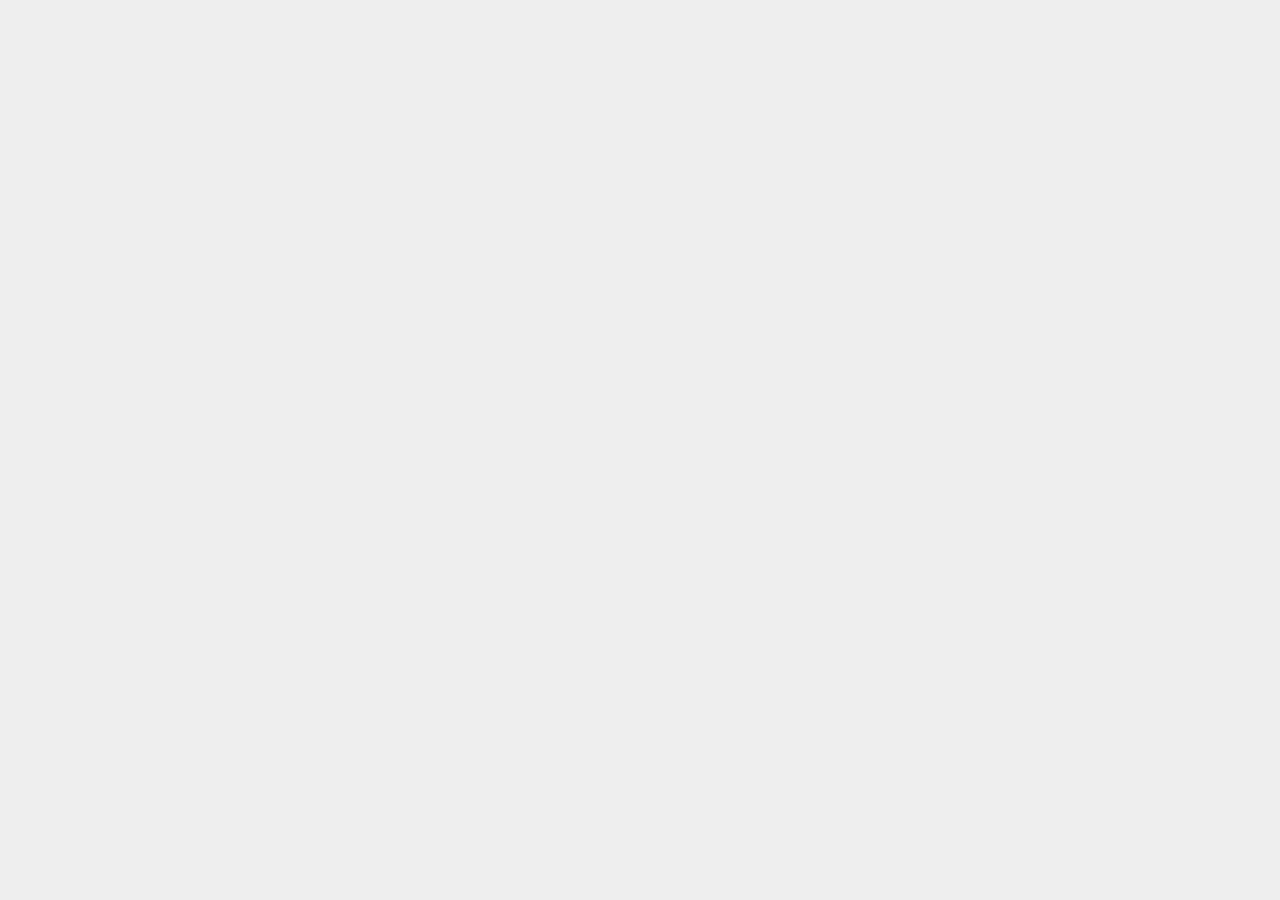
==== pages/index.html @ 35752325 "feat: initial boilerplate" ====
<!DOCTYPE html>
<html lang="en">
  <head>
    <meta charset="UTF-8" />
    <meta http-equiv="X-UA-Compatible" content="IE=edge" />
    <meta name="viewport" content="width=device-width, initial-scale=1.0" />
    <title>Address Book System</title>
    <!-- Font -->
    <link rel="preconnect" href="https://fonts.googleapis.com" />
    <link rel="preconnect" href="https://fonts.gstatic.com" crossorigin />
    <link
      href="https://fonts.googleapis.com/css2?family=Lato:wght@300;400;700&family=Montserrat:wght@300;400;500&family=Roboto:wght@300;400;500;700&display=swap"
      rel="stylesheet"
    />
    <!-- External CSS -->
    <link rel="stylesheet" href="../css/index.css" />
  </head>
  <body></body>
</html>
---- css/index.css ----
* {
  box-sizing: border-box;
}
html body {
  font-family: "Lato", sans-serif;
  background-color: #eee;
  margin: 0;
  height: 100%;
}
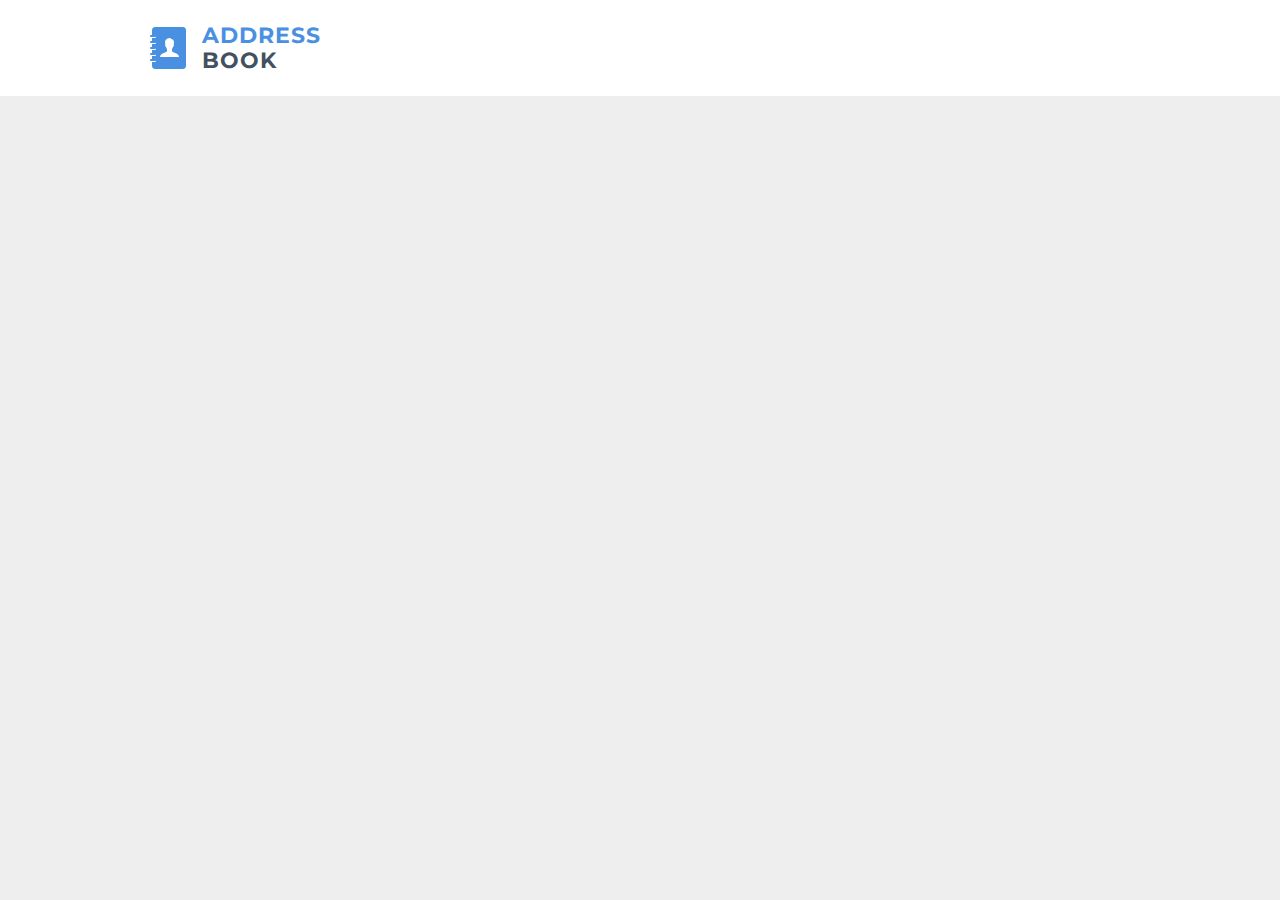
==== commit a12c7bee: "feat: add header with style" ====
--- a/pages/index.html
+++ b/pages/index.html
@@ -15,5 +15,16 @@
     <!-- External CSS -->
     <link rel="stylesheet" href="../css/index.css" />
   </head>
-  <body></body>
+  <body>
+    <!-- Header -->
+    <header class="header-content header">
+      <div class="logo-content" onclick="location.href='./index.html'">
+        <img src="../assets/images/address-book.png" alt="Logo" />
+        <div class="logo-txt">
+          <span class="address-text">Address</span><br />
+          <span class="book-text">Book</span>
+        </div>
+      </div>
+    </header>
+  </body>
 </html>
--- a/css/index.css
+++ b/css/index.css
@@ -1,9 +1,48 @@
+:root {
+  --clr-background: #eee;
+  --clr-header: #fff;
+  --clr-primary: #4a90e2;
+  --clr-secondary: #42515f;
+  --spacing: 1px;
+}
 * {
   box-sizing: border-box;
 }
 html body {
   font-family: "Lato", sans-serif;
-  background-color: #eee;
+  background-color: var(--clr-background);
+  padding: 0;
   margin: 0;
   height: 100%;
 }
+/* Header */
+.header {
+  padding: 15px 0px;
+  background-color: var(--clr-header);
+}
+.header-content {
+  flex-direction: row;
+  align-items: center;
+  display: flex;
+  justify-content: center;
+}
+.logo-content {
+  display: flex;
+  flex-direction: row;
+  align-items: center;
+  width: 80%;
+  cursor: pointer;
+  letter-spacing: var(--spacing);
+  padding: 0.5rem 1rem;
+  gap: 0.5rem;
+}
+.logo-txt {
+  font: normal normal bold 22px/25px Montserrat;
+  text-transform: uppercase;
+}
+.address-text {
+  color: var(--clr-primary);
+}
+.book-text {
+  color: var(--clr-secondary);
+}
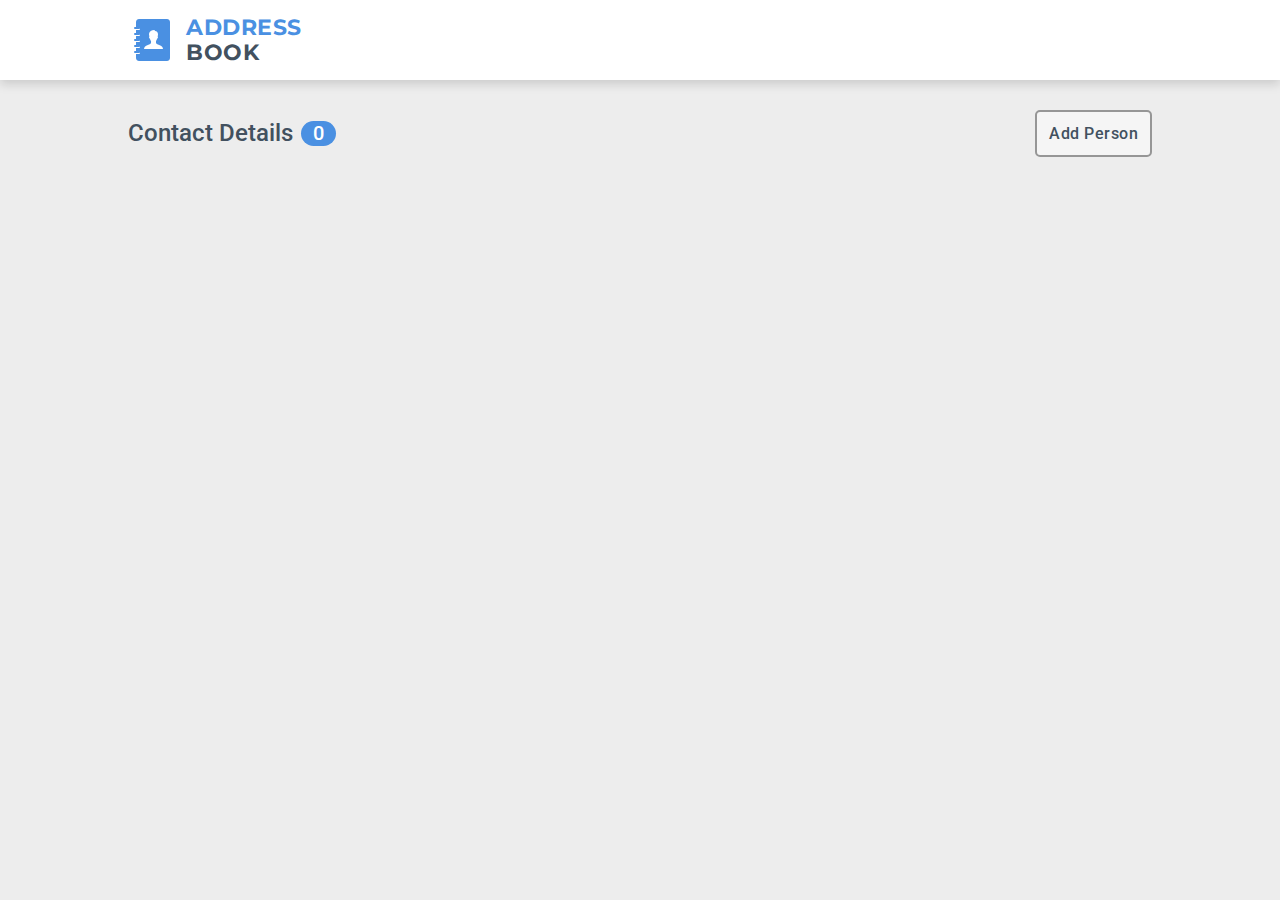
==== commit 18113abd: "feat: add button and sub-header with style" ====
--- a/pages/index.html
+++ b/pages/index.html
@@ -26,5 +26,18 @@
         </div>
       </div>
     </header>
+
+    <!-- Main Page header -->
+    <div class="main-content">
+      <div class="header-content sub-main-content">
+        <div class="person-detail-text">
+          Contact Details
+          <!-- Count -->
+          <div class="person-count">0</div>
+        </div>
+        <!-- Button -->
+        <a href="./add-person.html" class="add-button button"> Add Person </a>
+      </div>
+    </div>
   </body>
 </html>
--- a/css/index.css
+++ b/css/index.css
@@ -1,9 +1,12 @@
 :root {
-  --clr-background: #eee;
-  --clr-header: #fff;
+  --clr-background: #ededed;
+  --clr-white: #ffffff;
+  --clr-black: #000000;
   --clr-primary: #4a90e2;
   --clr-secondary: #42515f;
-  --spacing: 1px;
+  --clr-gray: #969696;
+  --shadow: 0px 4px 10px 0px rgb(0 0 0 / 15%);
+  --spacing: 0.5px;
 }
 * {
   box-sizing: border-box;
@@ -18,7 +21,8 @@
 /* Header */
 .header {
   padding: 15px 0px;
-  background-color: var(--clr-header);
+  background-color: var(--clr-white);
+  box-shadow: var(--shadow);
 }
 .header-content {
   flex-direction: row;
@@ -33,7 +37,6 @@
   width: 80%;
   cursor: pointer;
   letter-spacing: var(--spacing);
-  padding: 0.5rem 1rem;
   gap: 0.5rem;
 }
 .logo-txt {
@@ -46,3 +49,57 @@
 .book-text {
   color: var(--clr-secondary);
 }
+/* Page Header */
+.main-content {
+  display: flex;
+  flex-direction: column;
+  padding: 30px 0 10px;
+  box-sizing: border-box;
+}
+.sub-main-content {
+  justify-content: space-between;
+  width: 80%;
+  margin: 0 auto;
+  padding-bottom: 25px;
+}
+.person-detail-text {
+  font: normal normal 500 24px/25px Roboto;
+  color: var(--clr-secondary);
+  display: flex;
+  align-items: center;
+  gap: 0.5rem;
+}
+.person-count {
+  background-color: var(--clr-primary);
+  color: var(--clr-white);
+  border-radius: 2rem;
+  font-size: 20px;
+  text-align: center;
+  display: inline-block;
+  padding: 0 0.75rem;
+}
+/* Button */
+.button {
+  font-size: 1rem;
+  font-family: Roboto;
+  color: var(--clr-secondary);
+  font-weight: 500;
+  cursor: pointer;
+  padding: 12px;
+  background: transparent;
+  border: 2px solid var(--clr-gray);
+  border-radius: 5px;
+  background: #f5f5f5;
+  letter-spacing: var(--spacing);
+}
+.add-button {
+  text-decoration: none;
+  display: flex;
+  justify-content: center;
+  align-items: center;
+}
+.add-button:hover {
+  background-color: var(--clr-primary) !important;
+  color: var(--clr-white);
+  border: 2px solid var(--clr-primary);
+}
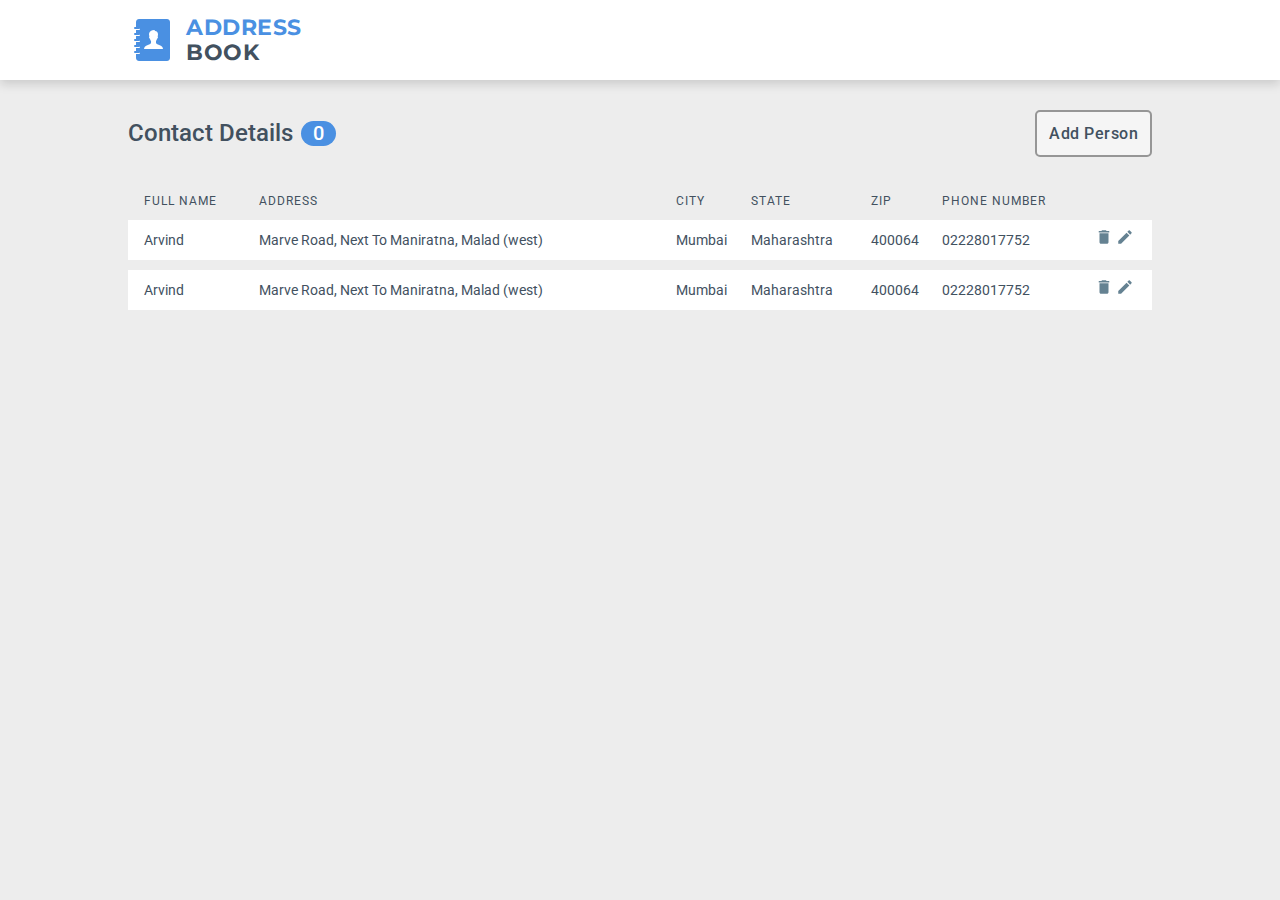
==== commit 9b2d8852: "feat: add table with style" ====
--- a/pages/index.html
+++ b/pages/index.html
@@ -38,6 +38,52 @@
         <!-- Button -->
         <a href="./add-person.html" class="add-button button"> Add Person </a>
       </div>
+
+      <!-- Table -->
+      <div class="table-main">
+        <table class="table" id="display">
+          <!-- Table Row -->
+          <tr>
+            <!-- Column headings -->
+            <th>Full Name</th>
+            <th>Address</th>
+            <th>City</th>
+            <th>State</th>
+            <th>ZIP</th>
+            <th>Phone Number</th>
+            <th></th>
+            <!-- <th>Email</th> -->
+          </tr>
+          <tr>
+            <!-- Data rows -->
+            <td>Arvind</td>
+            <td>Marve Road, Next To Maniratna, Malad (west)</td>
+            <td>Mumbai</td>
+            <td>Maharashtra</td>
+            <td>400064</td>
+            <td>02228017752</td>
+            <td>
+              <img src="../assets/icons/delete-black-18dp.svg" alt="delete" />
+              <img src="../assets/icons/create-black-18dp.svg" alt="create" />
+            </td>
+            <!-- <th>Email</th> -->
+          </tr>
+          <tr>
+            <!-- Data rows -->
+            <td>Arvind</td>
+            <td>Marve Road, Next To Maniratna, Malad (west)</td>
+            <td>Mumbai</td>
+            <td>Maharashtra</td>
+            <td>400064</td>
+            <td>02228017752</td>
+            <td>
+              <img src="../assets/icons/delete-black-18dp.svg" alt="delete" />
+              <img src="../assets/icons/create-black-18dp.svg" alt="create" />
+            </td>
+            <!-- <th>Email</th> -->
+          </tr>
+        </table>
+      </div>
     </div>
   </body>
 </html>
--- a/css/index.css
+++ b/css/index.css
@@ -103,3 +103,43 @@
   color: var(--clr-white);
   border: 2px solid var(--clr-primary);
 }
+/* Table */
+.table-main {
+  width: 80%;
+  margin: 0 auto;
+  overflow: auto;
+}
+.table {
+  width: 100%;
+  border-collapse: collapse;
+  min-width: 800px;
+}
+th {
+  text-align: left;
+  font: normal normal 12px Roboto;
+  letter-spacing: 1px;
+  color: var(--clr-secondary);
+  text-transform: uppercase;
+  padding: 0.75rem 0;
+}
+tr:not(:first-child) {
+  background: var(--clr-white);
+  border-radius: 3px;
+  color: var(--clr-secondary);
+  border-bottom: 10px solid var(--clr-background);
+}
+tr:not(:first-child):hover {
+  transform: scale(1);
+  box-shadow: var(--shadow);
+}
+tr:first-child th:first-child {
+  padding-left: 1rem;
+}
+td {
+  font: normal normal normal 14px/21px Roboto;
+  text-align: left;
+  padding: 0.5rem 0;
+}
+tr:not(:first-child) td:first-child {
+  padding-left: 1rem;
+}
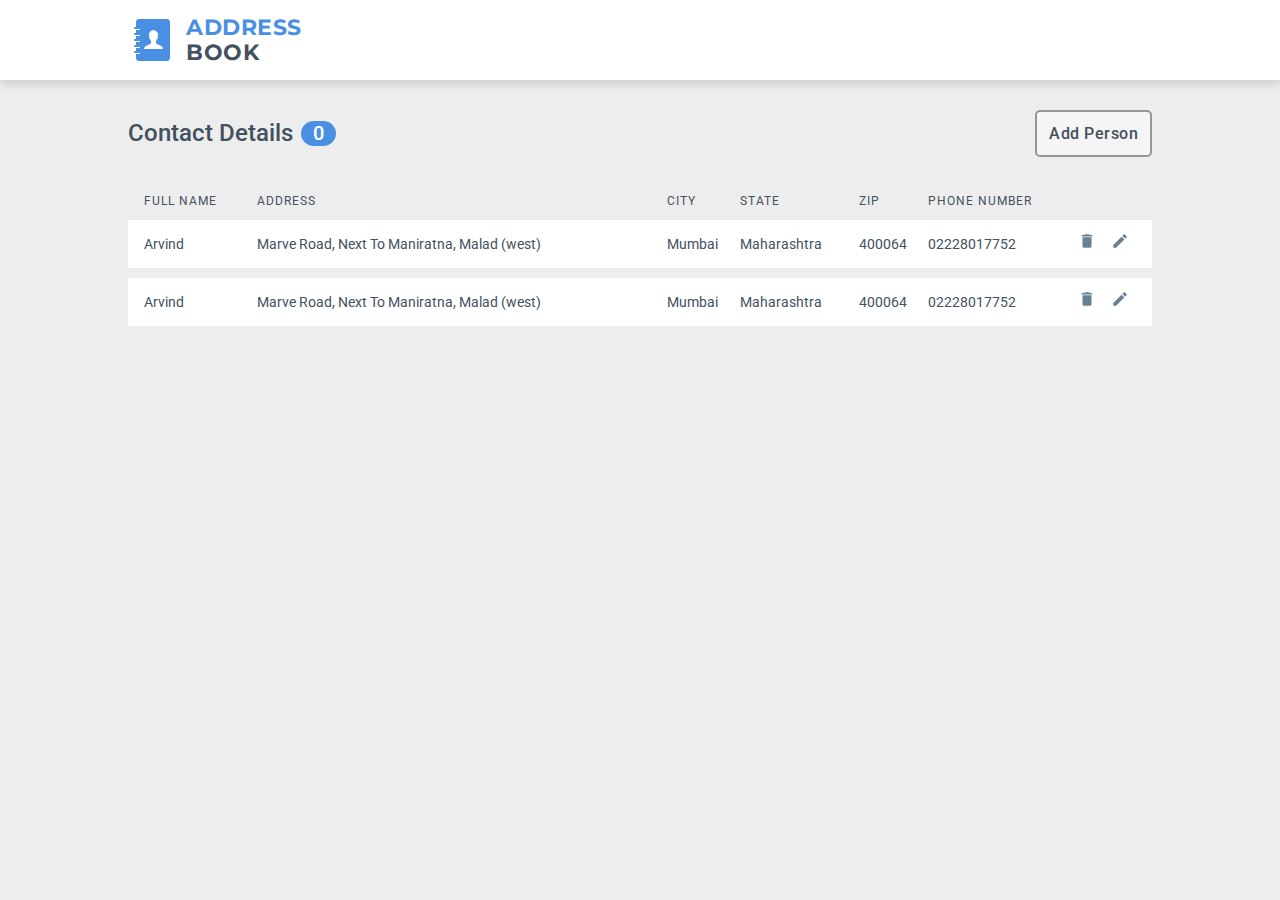
==== commit 807e40bf: "feat: add class to action buttons" ====
--- a/pages/index.html
+++ b/pages/index.html
@@ -62,7 +62,7 @@
             <td>Maharashtra</td>
             <td>400064</td>
             <td>02228017752</td>
-            <td>
+            <td class="action-group">
               <img src="../assets/icons/delete-black-18dp.svg" alt="delete" />
               <img src="../assets/icons/create-black-18dp.svg" alt="create" />
             </td>
@@ -76,7 +76,7 @@
             <td>Maharashtra</td>
             <td>400064</td>
             <td>02228017752</td>
-            <td>
+            <td class="action-group">
               <img src="../assets/icons/delete-black-18dp.svg" alt="delete" />
               <img src="../assets/icons/create-black-18dp.svg" alt="create" />
             </td>
--- a/css/index.css
+++ b/css/index.css
@@ -138,8 +138,16 @@
 td {
   font: normal normal normal 14px/21px Roboto;
   text-align: left;
-  padding: 0.5rem 0;
+  padding: 0.75rem 0;
 }
 tr:not(:first-child) td:first-child {
   padding-left: 1rem;
 }
+/* Action buttons */
+.action-group {
+  cursor: pointer;
+}
+.action-group img:first-child {
+  margin-right: 0.75rem;
+  margin-left: 0;
+}
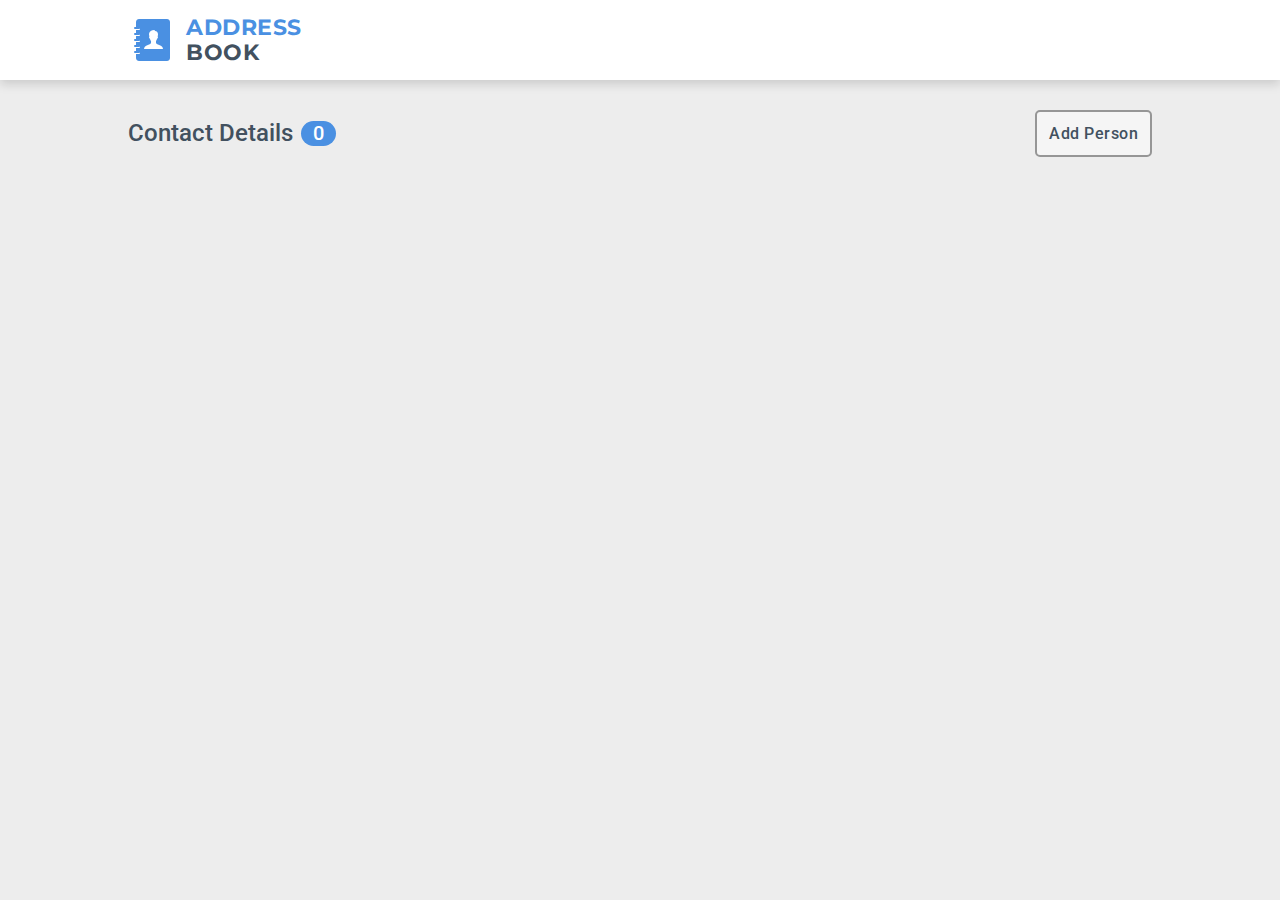
==== commit f19e7f82: "feat: create table and perform CRUD operations" ====
--- a/pages/index.html
+++ b/pages/index.html
@@ -14,6 +14,10 @@
     />
     <!-- External CSS -->
     <link rel="stylesheet" href="../css/index.css" />
+
+    <!-- External Javascript -->
+    <script defer src="../js/site_properties.js"></script>
+    <script defer src="../js/index.js"></script>
   </head>
   <body>
     <!-- Header -->
@@ -41,48 +45,7 @@
 
       <!-- Table -->
       <div class="table-main">
-        <table class="table" id="display">
-          <!-- Table Row -->
-          <tr>
-            <!-- Column headings -->
-            <th>Full Name</th>
-            <th>Address</th>
-            <th>City</th>
-            <th>State</th>
-            <th>ZIP</th>
-            <th>Phone Number</th>
-            <th></th>
-            <!-- <th>Email</th> -->
-          </tr>
-          <tr>
-            <!-- Data rows -->
-            <td>Arvind</td>
-            <td>Marve Road, Next To Maniratna, Malad (west)</td>
-            <td>Mumbai</td>
-            <td>Maharashtra</td>
-            <td>400064</td>
-            <td>02228017752</td>
-            <td class="action-group">
-              <img src="../assets/icons/delete-black-18dp.svg" alt="delete" />
-              <img src="../assets/icons/create-black-18dp.svg" alt="create" />
-            </td>
-            <!-- <th>Email</th> -->
-          </tr>
-          <tr>
-            <!-- Data rows -->
-            <td>Arvind</td>
-            <td>Marve Road, Next To Maniratna, Malad (west)</td>
-            <td>Mumbai</td>
-            <td>Maharashtra</td>
-            <td>400064</td>
-            <td>02228017752</td>
-            <td class="action-group">
-              <img src="../assets/icons/delete-black-18dp.svg" alt="delete" />
-              <img src="../assets/icons/create-black-18dp.svg" alt="create" />
-            </td>
-            <!-- <th>Email</th> -->
-          </tr>
-        </table>
+        <table class="table" id="display"></table>
       </div>
     </div>
   </body>
--- a/css/index.css
+++ b/css/index.css
@@ -4,8 +4,12 @@
   --clr-black: #000000;
   --clr-primary: #4a90e2;
   --clr-secondary: #42515f;
+  --clr-lightgray: #ccc;
   --clr-gray: #969696;
+  --clr-darkgray: #808080;
+  --clr-red: #ff0000;
   --shadow: 0px 4px 10px 0px rgb(0 0 0 / 15%);
+  --input-border: 1px solid var(--clr-lightgray);
   --spacing: 0.5px;
 }
 * {
@@ -144,7 +148,7 @@
   padding-left: 1rem;
 }
 /* Action buttons */
-.action-group {
+.action-group img {
   cursor: pointer;
 }
 .action-group img:first-child {
